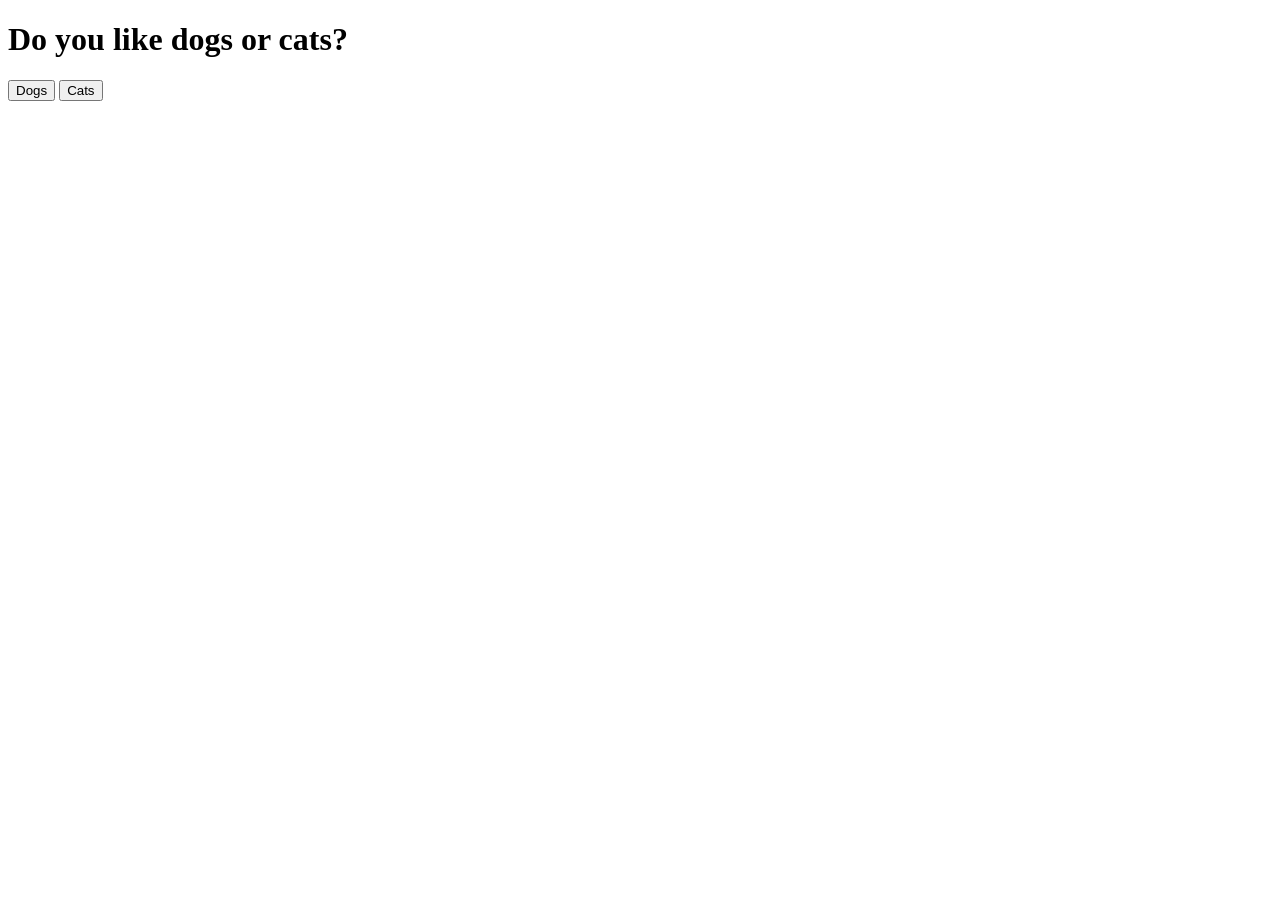
==== index.html @ 2594e5d4 "CSS page added." ====
<!DOCTYPE html>
<html lang="en">
<head>
    <meta charset="UTF-8">
    <meta name="viewport" content="width=device-width, initial-scale=1.0">
    <title>DogsVSCats</title>
</head>
<body>
    <h1>Do you like dogs or cats?</h1>
    <button onclick="window.location.href='pages/Dog_page.html'">Dogs</button>
    <button onclick="window.location.href='pages/Cat_page.html'">Cats</button>
</body>
</html>
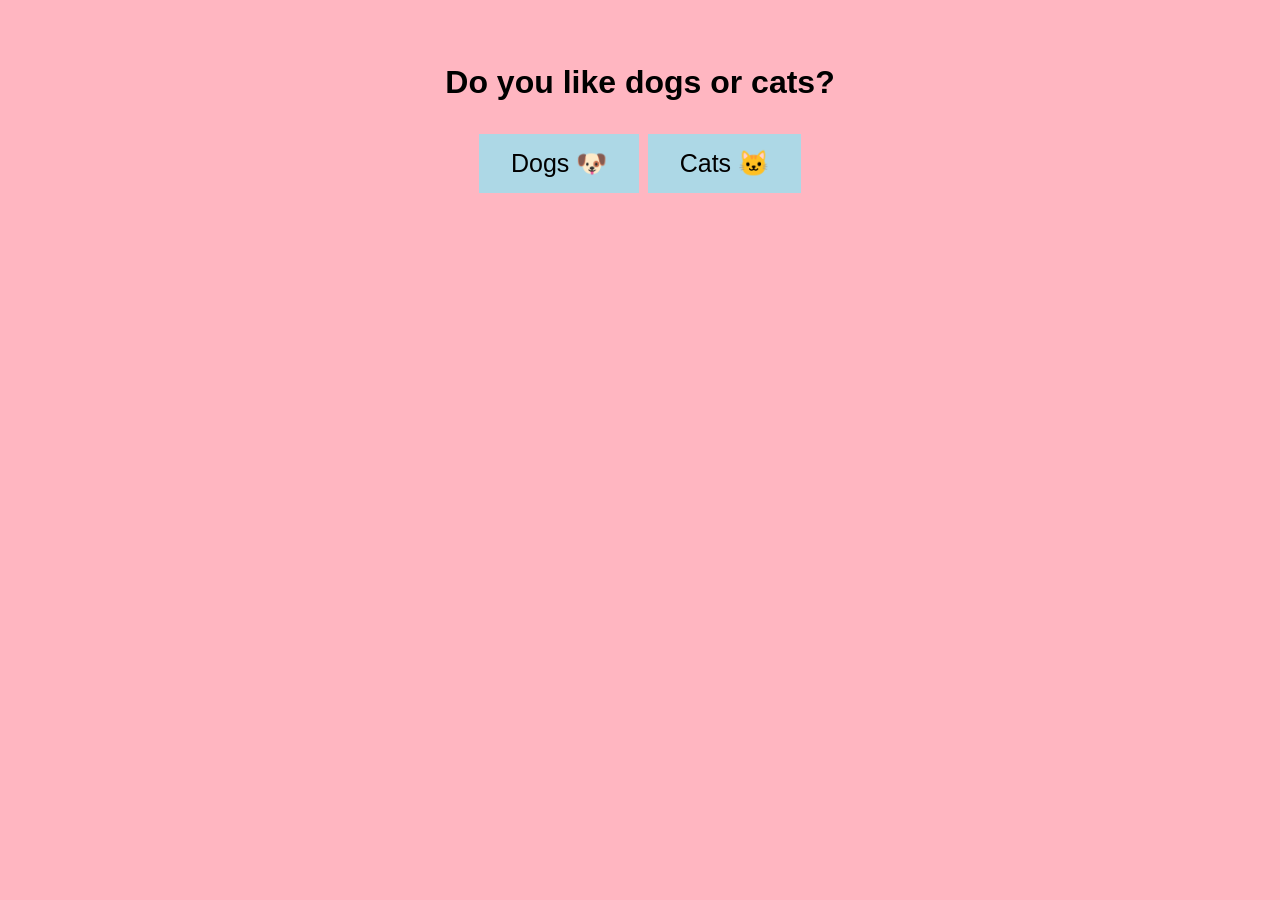
==== commit b7c57b2e: "CSS Sync" ====
--- a/index.html
+++ b/index.html
@@ -3,11 +3,14 @@
 <head>
     <meta charset="UTF-8">
     <meta name="viewport" content="width=device-width, initial-scale=1.0">
+    <link rel="stylesheet" href="style.css">
     <title>DogsVSCats</title>
 </head>
 <body>
-    <h1>Do you like dogs or cats?</h1>
-    <button onclick="window.location.href='pages/Dog_page.html'">Dogs</button>
-    <button onclick="window.location.href='pages/Cat_page.html'">Cats</button>
+    <div class="container">
+        <h1>Do you like dogs or cats?</h1>
+        <button class="my_button" onclick="window.location.href='pages/Dog_page.html'">Dogs 🐶</button>
+        <button class="my_button" onclick="window.location.href='pages/Cat_page.html'">Cats 🐱</button>
+    </div>
 </body>
 </html>
--- a/style.css
+++ b/style.css
@@ -0,0 +1,52 @@
+/* Basic CSS */
+
+* {
+    margin: 0;
+    padding: 0;
+    box-sizing: border-box;
+}
+
+body {
+    font-family: Comic Sans MS, cursive, sans-serif;
+    text-align: center;
+    line-height: 2.0;
+    color: #000000;
+    background-color: lightpink;
+    padding: 50px;
+    padding-bottom: 20px;
+}
+
+.my_button {
+    background-color: lightblue;
+    border: none;
+    color: black;
+    font-family: Comic Sans MS, cursive, sans-serif;
+    padding: 15px 32px;
+    text-align: center;
+    text-decoration: none;
+    display: inline-block;
+    font-size: 25px;
+    margin: 10px 2px;
+    cursor: pointer;
+}
+
+.my_button:hover {
+    background-color: lightcoral;
+}
+
+h1, h2, h3 {
+    margin-bottom: 10px;
+}
+
+p {
+    margin-bottom: 15px;
+}
+
+/*.container {
+    max-width: 1200px;
+    margin: 0 auto;
+    background: lightpink;
+    padding: 20px;
+    border-radius: 5px;
+    box-shadow: 0 0 10px rgba(0, 0, 0, 0.1);
+}
